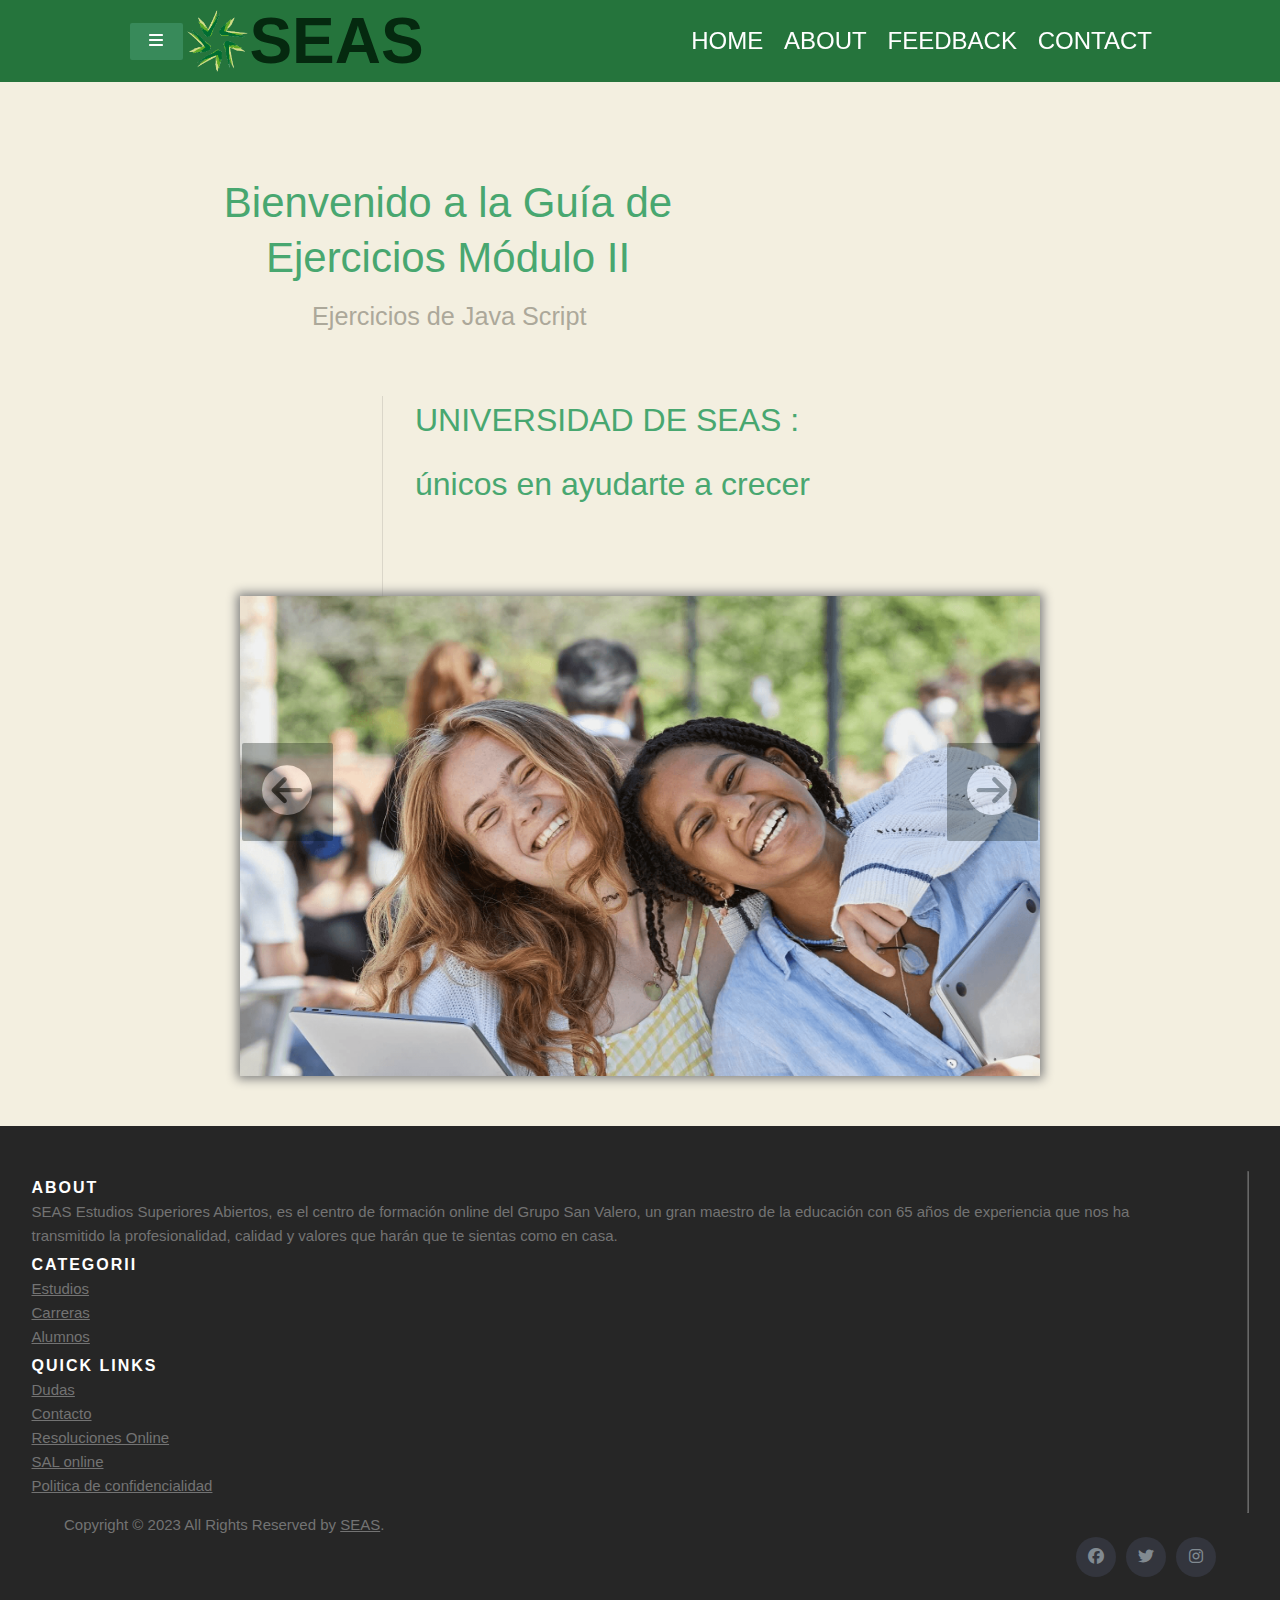
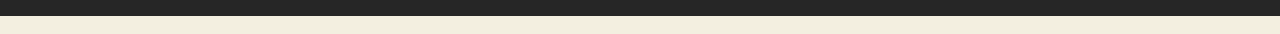
==== ProyectoJavaScriptFinalSeas/index.html @ bfee7056 "Add files via upload" ====
<!DOCTYPE html>
<html lang="en">

<head>
  <meta charset="UTF-8">
  <meta http-equiv="X-UA-Compatible" content="IE=edge">
  <meta name="viewport" content="width=device-width, initial-scale=1.0">
  <title>Universidad SEAS</title>
  <link href="https://cdn.jsdelivr.net/npm/bootstrap@5.2.3/dist/css/bootstrap.min.css" rel="stylesheet"
    integrity="sha384-rbsA2VBKQhggwzxH7pPCaAqO46MgnOM80zW1RWuH61DGLwZJEdK2Kadq2F9CUG65" crossorigin="anonymous">
  <link rel="stylesheet" href="https://cdnjs.cloudflare.com/ajax/libs/font-awesome/6.2.0/css/all.min.css">
  <link rel="stylesheet" href="css/stylee.css">
</head>

<body>
  <header class="navBarHome">
    <div class="menuCentrado">
      <div class="logoHeader">
        <button id="showIndex" class="btn btn-success"><i class="fa-solid fa-bars"></i></button>
        <img src="./img/seas.png" alt="uniLogo">
        <h1>SEAS</h1>
      </div>
      <ul>
        <li class="headerOps"><a href="./feedback.html"> HOME </a></li>
        <li class="headerOps"><a href="./aboutus.html"> About </a></li>
        <li class="headerOps"><a href="./aboutus.html"> Feedback</a></li>
        <li class="headerOps"><a href="./contacto.html"> Contact </a></li>
      </ul>
    </div>
  </header>
  <div id="st-container" class="st-container">

    <nav class="st-menu st-effect-1" id="menu-1">
      <h2 class="icon icon-lab">Java Script</h2>
      <ul class="">
        <li><a class="icon icon-data" href="./ejercicio1.html">Ejercicio 1</a></li>
        <li><a class="icon icon-location" href="./ejercicio2.html">Ejercicio 2</a></li>
        <li><a class="icon icon-study" href="./ejercicio3.html">Ejercicio 3</a></li>
        <li><a class="icon icon-photo" href="./ejercicio4.html">Ejercicio 4</a></li>
        <li><a class="icon icon-wallet" href="./ejercicio5.html">Ejercicio 5</a></li>
        <li><a class="icon icon-wallet" href="./ejercicio6.html">Ejercicio 6</a></li>
        <li><a class="icon icon-wallet" href="./ejercicio7.html">Ejercicio 7</a></li>
        <li><a class="icon icon-wallet" href="./ejercicio8.html">Ejercicio 8</a></li>
        <li><a class="icon icon-wallet" href="./ejercicio9.html">Ejercicio 9</a></li>
        <li><a class="icon icon-wallet" href="./ejercicio10.html">Ejercicio 10</a></li>
        <li><a class="icon icon-wallet" href="./ejercicio11.html">Ejercicio 11</a></li>
      </ul>
    </nav>
  </div>
  <div class="st-pusher">

    <div class="st-content">
      <!-- this is the wrapper for the content -->
      <div class="st-content-inner">
        <!-- extra div for emulating position:fixed of the menu -->
        <!-- Top Navigation -->
        <header class="codrops-header">
          <h1>Bienvenido a la Guía de Ejercicios Módulo II<span> </span> <span>Ejercicios de Java Script</span></h1>
        </header>
        <div class="main clearfix" data-effect="st-effect-1">
          <div id="st-trigger-effects" class="column" data-effect="st-effect-1">
          </div>
          <div class="column">
            <p>UNIVERSIDAD DE SEAS :</p>
            <p class="p-title"><strong>únicos en ayudarte a crecer</strong></p>
          </div>
          <!--Caroussel-->

        </div>
      </div>
    </div>
    <!-- /main -->
  </div>
  <!-- /st-content-inner -->
  </div>
  <!-- /st-content -->
  </div>
  <!-- carroussel -->
  <div id="slider">
    <figure>
      <img src="./img/a.png">
      <img src="./img/programacion.jpg">
      <img src="./img/programacion2.jpg">
      <img src="./img/img1.jpg">
      <img src="./img/gradu.jpg">
    </figure>
    <button class="btn-prev"><i class="fa fa-arrow-circle-left"></i> </button>
    <button class="btn-next"><i class="fa fa-arrow-circle-right"></i> </button>
  </div>

  <footer class="site-footer">
    <div class="container">
      <div class="row">
        <div class="col-sm-12 col-md-6">
          <h6>About</h6>
          <p class="text-justify">SEAS Estudios Superiores Abiertos, es el centro de formación online del Grupo San
            Valero, un gran maestro de la educación con 65 años de experiencia que nos ha transmitido la
            profesionalidad, calidad y valores que harán que te sientas como en casa.</p>
        </div>

        <div class="col-xs-6 col-md-3">
          <h6>Categorii</h6>
          <ul class="footer-links">
            <li><a href="#"> Estudios</a></li>
            <li><a href="#">Carreras</a></li>
            <li><a href="#">Alumnos</a></li>
          </ul>
        </div>

        <div class="col-xs-6 col-md-3">
          <h6>Quick Links</h6>
          <ul class="footer-links">
            <li><a href="#">Dudas</a></li>
            <li><a href="#">Contacto</a></li>
            <li><a href="https://ec.europa.eu/consumers/odr/main/index.cfm?event=main.home.chooseLanguage"> Resoluciones Online
</a></li>
            <li><a href="https://anpc.ro/ce-este-sal/">SAL online</a></li>
            <li><a href="#">Politica de confidencialidad</a></li>
          </ul>
        </div>
      </div>
      <hr>
    </div>
    <div class="container">
      <div class="row">
        <div class="col-md-8 col-sm-6 col-xs-12">
          <p class="copyright-text">Copyright &copy; 2023 All Rights Reserved by
            <a href="#">SEAS</a>.
          </p>
        </div>

        <div class="col-md-4 col-sm-6 col-xs-12">
          <ul class="social-icons">
            <li><a class="facebook" href="#"><i class="fa-brands fa-facebook"></i></a></li>
            <li><a class="twitter" href="#"> <i class="fa-brands fa-twitter"></i></a></li>
            <li><a class="linkedin" href="#"><i class="fa-brands fa-instagram"></i></a></li>
          </ul>
        </div>
      </div>
    </div>
  </footer>

  <br>
  <!--SCRIPTS-->
  <script src="https://cdn.jsdelivr.net/npm/bootstrap@5.2.3/dist/js/bootstrap.bundle.min.js"
    integrity="sha384-kenU1KFdBIe4zVF0s0G1M5b4hcpxyD9F7jL+jjXkk+Q2h455rYXK/7HAuoJl+0I4"
    crossorigin="anonymous"></script>
  <script src="./js/jquery-3.6.3.min.js"></script>
  <script src="js/jss.js"></script>
</body>

</html>
---- ProyectoJavaScriptFinalSeas/css/stylee.css ----
*,
*::after,
*::before {
	
}

h1{
	font-size: 2em; 
}

#contenidoModal {
	background-color: #05290f;
}

.modalMayor{
	width: 530px; 
	margin-left: -30px;
}

*{
    margin: 0;
    padding: 0;
    -webkit-box-sizing: border-box;
    -moz-box-sizing: border-box;
    box-sizing: border-box;
}



body {
    min-height: 100%;
	background: #f3efe0;
}
#slider{
    width: 50em;
    height:30em;
    margin:50px auto;
    box-shadow: 0px 0px 10px 3px grey;
    position: relative;
	margin-top: -190px;
}

div#slider { overflow: hidden; }
div#slider figure img { width: 20%; height:100%;  float: left; }
div#slider figure { 
  position: relative;
  width: 500%;
  margin: 0;
  left: 0;
  transition: 1s ease-in-out;
  height: 100%;
}

.btn-next, .btn-prev{
  position: absolute;
  opacity: 0.3;
  top: 30%;
  cursor: pointer;
  color: white;
  background-color: #020c05;
  padding: 20px;
  font-size: 50px;
  border:none;
}
.btn-next:hover, .btn-prev:hover{
	opacity: 1;
	transition-duration: .5s;
}

.btn-prev{
  left: 0px;
}
.btn-next{
  right: 0px;
}

/* FORMULARIO */
#ejercicioFormulario{
	display: flex;
	flex-flow: column nowrap;
	justify-content: space-evenly;
	align-items: center;
	border: 1px solid aquamarine;
	border-radius: 15px;
	width: 100%;
	height: 400px;
	background-color:#b49f9f;
}
#ejercicioFormulario input {
	width: 100%;
}

#enviarFormHeight{
	display: flex;
	flex-flow: column nowrap;
	align-items: center;
}
.inputYErrores{
	display: flex;
	flex-flow: column nowrap;
	align-items: center;
	width: 85%;
}

.errorSpan{
	color: red;
	visibility:hidden;
}
#enviarFormHeight{
	width: 70%
}

#formH1, #msgSuccess{
	color: green;
	font-weight: bold;
}

#msgSuccess{
	visibility: hidden;
}
 /* -----------------------------------------------------------*/ 
 /* --------------------HORIZONTAL BAR------------------------*/ 
 /* ---------------------------------------------------------*/ 
  /* -------------------------------------------------------*/ 

  @import url('https://fonts.googleapis.com/css?family=Work+Sans:300,600');
  .navBarHome{
	position: fixed;
	display: flex;
	justify-content: center;
	width: 100%;
	height: 82.21px;
	background-color: rgba(30, 112, 55, 0.97);
	z-index: 1000;
	justify-content: space-evenly;
  }

  .logoHeader {
	display: flex;
	flex-flow: row nowrap;
	align-items: center;
  }

  .logoHeader img{
	height: 4em;
	width: 4em;
  }

  .logoHeader h1{
	color:#05290f;
	margin: 0;
	font-weight: 800;
	font-size: 4em;
  }
  .menuCentrado{
	height: 100%;
	width: 80%;
	display: flex;
	flex-flow: row nowrap;
	align-items: center;
	justify-content: space-between;
  }
  .navBarHome ul{
	font-size: 1.5em;
	padding: 0;
	margin: 0;
	height: 100%;
	width: 45%;
	display: flex;
	flex-flow: row nowrap;
	justify-content: space-between;
	list-style: none;
	text-transform: uppercase;
  }

  .navBarHome ul li {
	display: flex;
	align-items: center;
  }
  .navBarHome ul li a{
	text-decoration: none;
	color: white;
  }
  .navBarHome ul li a:hover{
	color: greenyellow;
	transition-duration: .5s;
  }

 /* -----------------------------------------------------------*/ 
 /* --------------------SIDE BAR------------------------------*/ 
 /* ---------------------------------------------------------*/ 
  /* -------------------------------------------------------*/ 

.st-content {
	overflow-y: auto;
}

.st-menu {
	position: fixed;
	top: -17px;
	left: 0;
	z-index: 100;
	visibility: hidden;
	width: 300px;
	height: 100%;
	background: rgba(30, 112, 55, 0.97);;
	-webkit-transition: all 0.5s;
	transition: all 0.5s;
	overflow: auto;
}

.st-menu::after {
	position: absolute;
	top: 0;
	right: 0;
	width: 100%;
	height: 100%;
	background: rgba(0,0,0,0.2);
	content: '';
	opacity: 1;
	-webkit-transition: opacity 0.5s;
	transition: opacity 0.5s;
}



.st-menu-open .st-menu::after {
	width: 0;
	height: 0; 
	opacity: 0;
	-webkit-transition: opacity 0.5s, width 0.1s 0.5s, height 0.1s 0.5s;
	transition: opacity 0.5s, width 0.1s 0.5s, height 0.1s 0.5s;
}

/* content style */

.st-menu ul {
	margin: 0;
	padding: 0;
	list-style: none;
}

.st-menu h2{
	text-align: center;
    margin: 0;
    padding: 0.1em 0.9em;
    color: rgba(0,0,0,0.4);
    text-shadow: 0 0 1px rgb(0 0 0 / 10%);
    font-weight: 300;
    font-size: 2em;
}

.st-menu ul li a {
	display: block;
	padding: 1em 1em 1em 1.2em;
	outline: none;
	box-shadow: inset 0 -1px rgba(0,0,0,0.2);
	color: #f3efe0;
	text-transform: uppercase;
	text-shadow: 0 0 1px rgba(255,255,255,0.1);
	letter-spacing: 1px;
	font-weight: 400;
	-webkit-transition: background 0.3s, box-shadow 0.3s;
	transition: background 0.3s, box-shadow 0.3s;
}

.st-menu ul li:first-child a {
	box-shadow: inset 0 -1px rgba(0,0,0,0.2), inset 0 1px rgba(0,0,0,0.2);
}

.st-menu ul li a:hover {
	background: rgba(0,0,0,0.2);
	box-shadow: inset 0 -1px rgba(0,0,0,0);
	color: #fff;
}

/* Individual effects */

/* Effect 1: Slide in on top */
.st-menu.st-effect-1{
	margin-top: 100px;
    height: 87.5vh; 
    width: 230px;
}
.st-effect-1.st-menu {
	visibility: visible;
	-webkit-transform: translate3d(-100%, 0, 0);
	transform: translate3d(-100%, 0, 0);
}

.st-effect-1.st-menu-open .st-effect-1.st-menu {
	visibility: visible;
	-webkit-transform: translate3d(0, 0, 0);
	transform: translate3d(0, 0, 0);
}

.st-effect-1.st-menu::after {
	display: none;
}

/* Fallback example for browsers that don't support 3D transforms (and no JS fallback) */

body {
	
	color: #48a770;
	font-weight: 300;
	font-family: 'Lato', Calibri, Arial, sans-serif;
	
}

.codrops-header {

width: 50%;
	margin-top: 8em;
	margin-left: 8em;
	padding: 3em;
	text-align: center;
}

.codrops-header h1 {
	margin: 0;
	font-weight: 300;
	font-size: 2.625em;
	line-height: 1.3;
}

.codrops-header span {
	display: block;
	padding: 0 0 0.6em 0.1em;
	font-size: 60%;
	color: #aca89a;
}

/* To Navigation Style */
.codrops-top {
	width: 100%;
	text-transform: uppercase;
	font-size: 0.69em;
	line-height: 2.2;
	font-weight: 400;
	background: rgba(255,255,255,0.3);
}

.codrops-top a {
	display: inline-block;
	padding: 0 1em;
	text-decoration: none;
	letter-spacing: 0.1em;
}

.codrops-top a:hover {
	background: rgba(255,255,255,0.4);
	color: #333;
}

.codrops-top span.right {
	float: right;
}

.codrops-top span.right a {
	display: block;
	float: left;
}


.main {
	max-width: 69em;
	margin: 0 auto;
}

.column {
	float: left;
	width: 70%;
	padding: 0 2em;
	min-height: 300px;
	position: relative;
	text-align: right;
	margin-left: 10em;
}

.column:nth-child(2) {
	box-shadow: -1px 0 0 rgba(0,0,0,0.1);
	text-align: left;
}

.column p {
	font-weight: 300;
	font-size: 2em;
	padding: 0 0 0.5em;
	margin: 0;
	line-height: 1.5;
}

button {
	border: none;
	padding: 0.6em 1.2em;
	background: #388a5a;
	color: #fff;
	font-family: 'Lato', Calibri, Arial, sans-serif;
	font-size: 1em;
	letter-spacing: 1px;
	text-transform: uppercase;
	cursor: pointer;
	display: inline-block;
	margin: 3px 2px;
	border-radius: 2px;
}

button:hover {
	background: #2c774b;
}


.info {
	text-align: center;
	font-size: 1.5em;
	margin-top: 3em;
	clear: both;
	padding: 3em 0;
	opacity: 0.7;
	color: #aca89a;
}

.info a {
	font-weight: 700;
	font-size: 0.9em;
}

@media screen and (max-width: 46.0625em) {
	.column {
		width: 100%;
		min-width: auto;
		min-height: auto;
		padding: 2em; 
		text-align: center;
	}

	.column p {
		font-size: 1.5em;
	}

	.column:nth-child(2) {
		text-align: center;
		box-shadow: 0 -1px 0 rgba(0,0,0,0.1);
	}
}

@media screen and (max-width: 25em) {

	.codrops-header {
		font-size: 80%;
	}

	.codrops-top {
		font-size: 120%;
	}

	.codrops-icon span {
		display: none;
	}

}


.st-menu st-effect-1{
	margin-top: 8rem;
}


#st-trigger-effects{
	width: 10vh;
	margin-left: 5vh;
	height: 10vh;
	margin-top: 10vh;
	
}



.wrapper{
	width: 100%;
	margin-top: 100px;
	
	padding: 30px 0;
}

.slider-testimonial{
	width: 85%;
	max-width: 1400px;
	margin: auto;

}

.testimonial-client{
	margin-bottom: 15px;
}

.client-name{
	margin-left:60vh ;

}

.testimonial-text{
	width: 60vh;
	text-align: center;
	margin-left: 40vh;
}


.columnText{
	height: 20vh;
	font-size: 4vh;
	margin-left: 30vh;
}


.paragraph_excersices{
   
      margin-left: 200vh;
	  height: 30em;
}

.excersice_aproach{
	padding: 2em;
}

.respuesta_ejercicio1{
	padding: 2em;
	font-size: 1rem;
}

.button_vertical{
margin-left: 60rem;
}

.respuesta_ejercicio1{
	background-color: lightblue;
}







#contact {
	width: 100%;
	height: 100%;
	
  }
  
  .section-header {
	text-align: center;
	margin: 0 auto;
	padding: 40px 0;
	font: 300 60px 'Oswald', sans-serif;
	color: #030303;
	text-transform: uppercase;
	letter-spacing: 6px;
	padding: 1em;
	margin-top: 1em;
  }
  
  .contact-wrapper {
	display: flex;
	flex-direction: row;
	justify-content: space-between;
	margin: 0 auto;
	padding: 20px;
	position: relative;
	max-width: 840px;
  }
  
  /* Left contact page */
  .form-horizontal {
	/*float: left;*/
	max-width: 400px;
	font-family: 'Lato';
	font-weight: 400;
  }
  
  .form-control, 
  textarea {
	max-width: 400px;
	background-color:#A4BE7B;
	color: #fff;
	letter-spacing: 1px;
  }
  
  .send-button {
	margin-top: 15px;
	height: 34px;
	width: 400px;
	overflow: hidden;
	transition: all .2s ease-in-out;
  }
  
  .alt-send-button {

	transition: all .2s ease-in-out;
  }
  
  .send-text {
	display: block;
	margin-top: 10px;
	font: 700 12px 'Lato', sans-serif;
	letter-spacing: 2px;
  }
  
  .alt-send-button:hover {
	transform: translate3d(0px, -29px, 0px);
  }
  
  /* Begin Right Contact Page */
  .direct-contact-container {
	max-width: 400px;
  }
  
  /* Location, Phone, Email Section */
  .contact-list {
	list-style-type: none;
	margin-left: -30px;
	padding-right: 20px;
  }
  
  .list-item {
	line-height: 4;
	color: #aaa;
  }
  
  .contact-text {
	font: 300 18px 'Lato', sans-serif;
	letter-spacing: 1.9px;
	color: #bbb;
  }
  
  .place {
	margin-left: 62px;
  }
  
  .phone {
	margin-left: 56px;
  }
  
  .gmail {
	margin-left: 53px;
  }
  
  .contact-text a {
	color: #bbb;
	text-decoration: none;
	transition-duration: 0.2s;
  }
  
  .contact-text a:hover {
	color: #fff;
	text-decoration: none;
  }
  
  
  /* Social Media Icons */
  .social-media-list {
	position: relative;
	font-size: 22px;
	text-align: center;
	width: 100%;
	margin: 0 auto;
	padding: 0;
  }
  
  .social-media-list li a {
	color: #fff;
  }
  
  .social-media-list li {
	position: relative; 
	display: inline-block;
	height: 60px;
	width: 60px;
	margin: 10px 3px;
	line-height: 60px;
	border-radius: 50%;
	color: #fff;
	background-color: rgb(27,27,27);
	cursor: pointer; 
	transition: all .2s ease-in-out;
  }
  
  .social-media-list li:after {
	content: '';
	position: absolute;
	top: 0;
	left: 0;
	width: 60px;
	height: 60px;
	line-height: 60px;
	border-radius: 50%;
	opacity: 0;
	box-shadow: 0 0 0 1px #fff;
	transition: all .2s ease-in-out;
  }
  
  .social-media-list li:hover {
	background-color: #fff; 
  }
  
  .social-media-list li:hover:after {
	opacity: 1;  
	transform: scale(1.12);
	transition-timing-function: cubic-bezier(0.37,0.74,0.15,1.65);
  }
  
  .social-media-list li:hover a {
	color: #000;
  }
  
  .copyright {
	font: 200 14px 'Oswald', sans-serif;
	color: #555;
	letter-spacing: 1px;
	text-align: center;
  }
  
  hr {
	border-color: rgba(255,255,255,.6);
  }
  
  /* Begin Media Queries*/
  @media screen and (max-width: 850px) {
	.contact-wrapper {
	  display: flex;
	  flex-direction: column;
	}
	.direct-contact-container, .form-horizontal {
	  margin: 0 auto;
	}  
	
	.direct-contact-container {
	  margin-top: 60px;
	  max-width: 300px;
	}    
	.social-media-list li {
	  height: 60px;
	  width: 60px;
	  line-height: 60px;
	}
	.social-media-list li:after {
	  width: 60px;
	  height: 60px;
	  line-height: 60px;
	}
  }
  
  @media screen and (max-width: 569px) {
  
	.direct-contact-container, .form-wrapper {
	  float: none;
	  margin: 0 auto;
	}  
	.form-control, textarea {
	  
	  margin: 0 auto;
	}
   
	
	.name, .email, textarea {
	  width: 280px;
	} 
	
	.direct-contact-container {
	  margin-top: 60px;
	  max-width: 280px;
	}  
	.social-media-list {
	  left: 0;
	}
	.social-media-list li {
	  height: 55px;
	  width: 55px;
	  line-height: 55px;
	  font-size: 2rem;
	}
	.social-media-list li:after {
	  width: 55px;
	  height: 55px;
	  line-height: 55px;
	}
	
}

/************************/
.bg {
	position: absolute;
	background: linear-gradient(#FFF4C9, #C7E78B);
	height: 50vh;
	width: 100vw;
}
.box {
	font-size: 1.2em;
	position: absolute;
	transform: translate(-50%, -50%);
	top: 50%;
	left: 50%;
}
.wrapper {
	width: 25em;
	position: relative;
	background-color: #ffffff;
	padding: 4em 2em;
	border-radius: 0.5em;
	box-shadow: 0 1.25em 2.5em rgba(18, 0, 76, 0.15);
}

.star-rating{
	margin-left: 5.5em;
}
.container {
	width: 100%;
	display: flex;
	justify-content: space-around;
}
.fa-star i:hover{
	font-size: 1.5rem;
	color: #ffd700;
}
.number {
	display: block;
	text-align: center;
}
#submit {
	display: block;
	position: relative;
	background: linear-gradient(#092A35, #C7E78B);
	border: none;
	
	color: #ffffff;
	font-size: 1.2em;
	border-radius: 2em;
	margin-top: 1em;
	
}

.btn-info {
	display: block;
	position: relative;
	background: linear-gradient(#092A35, #C7E78B);
	border: none;
	padding: 0.8em 2em;
	color: #ffffff;
	font-size: 1.2em;
	border-radius: 2em;
	margin-top: 1em;
	margin-left:4em;
}

#message {
	text-align: center;
	margin-bottom: 2em;
	font-size:2em;
}
#submitSection {
	position: absolute;
	height: 100%;
	width: 100%;
	background-color: #ffffff;
	top: 0;
	left: 0;
	border-radius: 0.5em;
	place-items: center;
}
.hide {
	display: none;
}
.show {
	display: grid;
}


@media screen and (max-width: 500px) {
	.box {
		font-size: 0.8em;
	}
}


label {
	display: inline-block;
	padding: 0;
	cursor: pointer;
	vertical-align: middle;
  }
  
  label.reset {
	font-size: 10px;
	border: 1px solid #000;
	border-radius: 5px;
	margin: 10px 5px;
	padding: 2px 3px;
  }
  
  label.star {
	width: 500px;
	height: 300px;
  }
  
  
  /* ocultamos los radiobuttons */
  
  input[name=rating] {
	display: none;
  }
  
  
  /* estrellas inmediatamente despues de un radiobutton van amarillas */
  
  input[type=radio]+label.star svg path {
	fill: #fe0
  }




  .rate {
	display: inline-block;
	position: relative;
	height: 20px;
	line-height: 20px;
	font-size: 20px;
  }
  
  .rate label {
	position: absolute;
	top: 0;
	left: 0;
	height: 100%;
	cursor: pointer;
  }
  
  .rate label:last-child {
	position: static;
  }
  
  .rate label:nth-child(1) {
	z-index: 5;
  }
  
  .rate label:nth-child(2) {
	z-index: 4;
  }
  
  .rate label:nth-child(3) {
	z-index: 3;
  }
  
  .rate label:nth-child(4) {
	z-index: 2;
  }
  
  .rate label:nth-child(5) {
	z-index: 1;
  }
  
  .rate label input {
	position: absolute;
	top: 0;
	left: 0;
	opacity: 0;
  }
  
  .rate label .icon {
	float: left;
	color: transparent;
  }
  
  .rate label:last-child .icon {
	color: #CACACA;
  }
  
  .rate:not(:hover) label input:checked~.icon,
  .rate:hover label:hover input~.icon {
	color: #ffd900;
  }
  
  .rate label input:focus:not(:checked)~.icon:last-child {
	color: #000;
	text-shadow: 0 0 5px #ffd900;
  }
  
  
  /* changes */
  
  .row {
	width: 90%;
	margin-bottom: 15px;
  }
  
  #stars label {
	padding-top: 8px;
	margin-bottom: 0px;
	margin-left:7.5em;
  }
  
  #wrapper {
	display: flex;
  }

/**/
.we-are-block {
	display: flex;
	flex-direction: column;
	align-items: center;
	justify-content: center;
	flex-wrap: nowrap;
	width: 100%;
	height: 900px;
  }
  
  @media screen and (max-width: 860px) {
	.we-are-block {
	  height: 2200px;
	}
  }
  
  @media screen and (max-width: 500px) {
	.we-are-block {
	  height: 2300px;
	}
  }
  
  
  #about-us-section {
	background:  #4E944F;
	width: 100%;
	height: 50%;
	display: flex;
	flex-direction: row;
	flex-wrap: nowrap;
	align-items: center;
	justify-content: center;
	position: relative;
  }
  
  @media screen and (max-width: 860px) {
	#about-us-section {
	  flex-direction: column;
	  justify-content: space-between;
	}
  }
  
  .about-us-image {
	position: absolute;
	top: 0;
	right: 0;
	height: 100%;
	overflow: hidden;
  }
  
  @media screen and (max-width: 860px) {
	.about-us-image {
	  position: relative;
	  width: 100%;
	  height: 45%;
	}
  }
  
  @media screen and (max-width: 747px) {
	.about-us-image {
	  height: 35%;
	}
  }
  
  @media screen and (max-width: 644px) {
	.about-us-image img {
	  position: absolute;
	  left: -220px;
	}
  }
  
  .about-us-info {
	display: flex;
	flex-direction: column;
	align-items: flex-end;
	justify-content: space-evenly;
	width: 40%;
	height: 80%;
	margin-right: 850px;
	margin-left: 12px;
	z-index: 2;
	margin-top: 4em;
  }
  
  @media screen and (max-width: 1353px) {
	.about-us-info {
	  margin-right: 400px;
	  width: 60%;
	  background:  rgba(30, 112, 55, 0.97);
	  padding: 0px 25px 0px 0px;
	}
  }
  
  @media screen and (max-width: 1238px) {
	.about-us-info {
	  margin-right: 340px;
	  width: 100%;
	}
  }
  
  @media screen and (max-width: 1111px) {
	.about-us-info {
	  margin-right: 270px;
	}
  }
  
  @media screen and (max-width: 910px) {
	.about-us-info {
	  margin-right: 150px;
	}
  }
  
  @media screen and (max-width: 860px) {
	.about-us-info {
	  margin: 0px 0px 0px 0px !important;
	  padding: 0px 20px 0px 20px !important;
	  width: 100%;
	  height: 55%;
	  align-items: center;
	}
  }
  
  @media screen and (max-width: 747px) {
	.about-us-info {
	  height: 65%;
	}
  }
  
  .about-us-info h2 {
	color: white;
	font-size: 40pt;
	text-align: right;
  }
  
  @media screen and (max-width: 860px) {
	.about-us-info h2 {
	  text-align: center;
	}
  }
  
  .about-us-info p {
	color: white;
	font-size: 14pt;
	text-align: right;
  }
  
  @media screen and (max-width: 860px) {
	.about-us-info p {
	  text-align: center;
	}
  }
  
  .about-us-info a {
	background-color: white;
	color:  rgba(30, 112, 55, 0.97);
	width: 180px;
	text-align: center;
	padding: 15px 0px 15px 0px;
	font-size: 14pt;
	box-shadow: rgb(38, 57, 77) 0px 20px 30px -10px;
  }
  
  .about-us-info a:hover {
	background: #404140;
	color: white;
	box-shadow: rgba(0, 0, 0, 0.56) 0px 22px 70px 4px;
	transform: translateY(10px);
  }
  
  #history-section {
	width: 100%;
	height: 50%;
	display: flex;
	flex-direction: row;
	flex-wrap: nowrap;
	align-items: center;
	justify-content: center;
	position: relative;
  }
  
  @media screen and (max-width: 860px) {
	#history-section {
	  flex-direction: column;
	  justify-content: space-between;
	}
  }
  
  .history-image {
	position: absolute;
	top: 0;
	left: 0;
	max-width: 820px;
	height: 100%;
	overflow: hidden;
  }
  
  @media screen and (max-width: 860px) {
	.history-image {
	  position: relative;
	  width: 100%;
	  height: 40%;
	}
  }
  
  @media screen and (max-width: 747px) {
	.history-image {
	  height: 35%;
	}
  }
  
  @media screen and (max-width: 644px) {
	.history-image img {
	  position: absolute;
	  right: -220px;
	}
  }
  
  .history-info {
	display: flex;
	flex-direction: column;
	align-items: flex-start;
	justify-content: space-evenly;
	width: 40%;
	height: 80%;
	margin-left: 850px;
	margin-right: 12px;
	z-index: 2;
  }
  
  @media screen and (max-width: 1353px) {
	.history-info {
	  margin-left: 400px;
	  width: 60%;
	  background: #ffffff99;
	  padding: 0px 0px 0px 25px;
	}
  }
  
  @media screen and (max-width: 1238px) {
	.history-info {
	  margin-left: 340px;
	  width: 100%;
	}
  }
  
  @media screen and (max-width: 1111px) {
	.history-info {
	  margin-left: 270px;
	}
  }
  
  @media screen and (max-width: 910px) {
	.history-info {
	  margin-left: 150px;
	}
  }
  
  @media screen and (max-width: 860px) {
	.history-info {
	  margin: 0px 0px 0px 0px !important;
	  padding: 0px 40px 0px 40px !important;
	  width: 100%;
	  height: 60%;
	  align-items: center;
	}
  }
  
  @media screen and (max-width: 747px) {
	.history-info {
	  height: 65%;
	}
  }
  
  .history-info h2 {
	color:  rgba(30, 112, 55, 0.97);
	font-size: 40pt;
	text-align: left;
  }
  
  @media screen and (max-width: 860px) {
	.history-info h2 {
	  text-align: center;
	}
  }
  
  .history-info p {
	color:  rgba(30, 112, 55, 0.97);
	font-size: 14pt;
	text-align: left;
  }
  
  @media screen and (max-width: 860px) {
	.history-info p {
	  text-align: center;
	}
  }
  
  .history-info a {
	background-color:  rgba(30, 112, 55, 0.97);
	color: white;
	width: 180px;
	text-align: center;
	padding: 15px 0px 15px 0px;
	font-size: 14pt;
	box-shadow: rgb(38, 57, 77) 0px 20px 30px -10px;
  }
  
  .history-info a:hover {
	background: #404140;
	color: white;
	box-shadow: rgba(0, 0, 0, 0.56) 0px 22px 70px 4px;
	transform: translateY(10px);
  }

 

  

	/**********FOOTER**************/
	
	.site-footer
	{
	  background-color:#262626;
	  padding:45px 0 20px;
	  font-size:15px;
	  line-height:24px;
	  color:#737373;
	}
	.site-footer hr
	{
	  border-top-color:#bbb;
	  opacity:0.5
	}
	.site-footer hr.small
	{
	  margin:20px 0
	}
	.site-footer h6
	{
	  color:#fff;
	  font-size:16px;
	  text-transform:uppercase;
	  margin-top:5px;
	  letter-spacing:2px
	}
	.site-footer a
	{
	  color:#737373;
	}
	.site-footer a:hover
	{
	  color:#3366cc;
	  text-decoration:none;
	}
	.footer-links
	{
	  padding-left:0;
	  list-style:none
	}

	.footer-links a
	{
	  color:#737373
	}
	.footer-links a:active,.footer-links a:focus,.footer-links a:hover
	{
	  color:#3366cc;
	  text-decoration:none;
	}
	.footer-links.inline li
	{
	  display:inline-block
	}
	.site-footer .social-icons
	{
	  text-align:right
	}
	.site-footer .social-icons a
	{
	  width:40px;
	  height:40px;
	  line-height:40px;
	  margin-left:6px;
	  margin-right:0;
	  border-radius:100%;
	  background-color:#33353d
	}
	.copyright-text
	{
	  margin:0
	}
	@media (max-width:991px)
	{
	  .site-footer [class^=col-]
	  {
		margin-bottom:30px
	  }
	}
	@media (max-width:767px)
	{
	  .site-footer
	  {
		padding-bottom:0
	  }
	  .site-footer .copyright-text,.site-footer .social-icons
	  {
		text-align:center
	  }
	}
	.social-icons
	{
	  padding-left:0;
	  margin-bottom:0;
	  list-style:none
	}
	.social-icons li
	{
	  display:inline-block;
	  margin-bottom:4px
	}
	.social-icons li.title
	{
	  margin-right:15px;
	  text-transform:uppercase;
	  color:#96a2b2;
	  font-weight:700;
	  font-size:13px
	}
	.social-icons a{
	  background-color:#eceeef;
	  color:#818a91;
	  font-size:16px;
	  display:inline-block;
	  line-height:44px;
	  width:44px;
	  height:44px;
	  text-align:center;
	  margin-right:8px;
	  border-radius:100%;
	  -webkit-transition:all .2s linear;
	  -o-transition:all .2s linear;
	  transition:all .2s linear
	}
	.social-icons a:active,.social-icons a:focus,.social-icons a:hover
	{
	  color:#fff;
	  background-color:#29aafe
	}
	.social-icons.size-sm a
	{
	  line-height:34px;
	  height:34px;
	  width:34px;
	  font-size:14px
	}
	.social-icons a.facebook:hover
	{
	  background-color:#3b5998
	}
	.social-icons a.twitter:hover
	{
	  background-color:#00aced
	}
	
	.social-icons a.linkedin:hover
	{
	  background-color:#ea4c89
	}
	@media (max-width:767px)
	{
	  .social-icons li.title
	  {
		display:block;
		margin-right:0;
		font-weight:600
	  }
	}
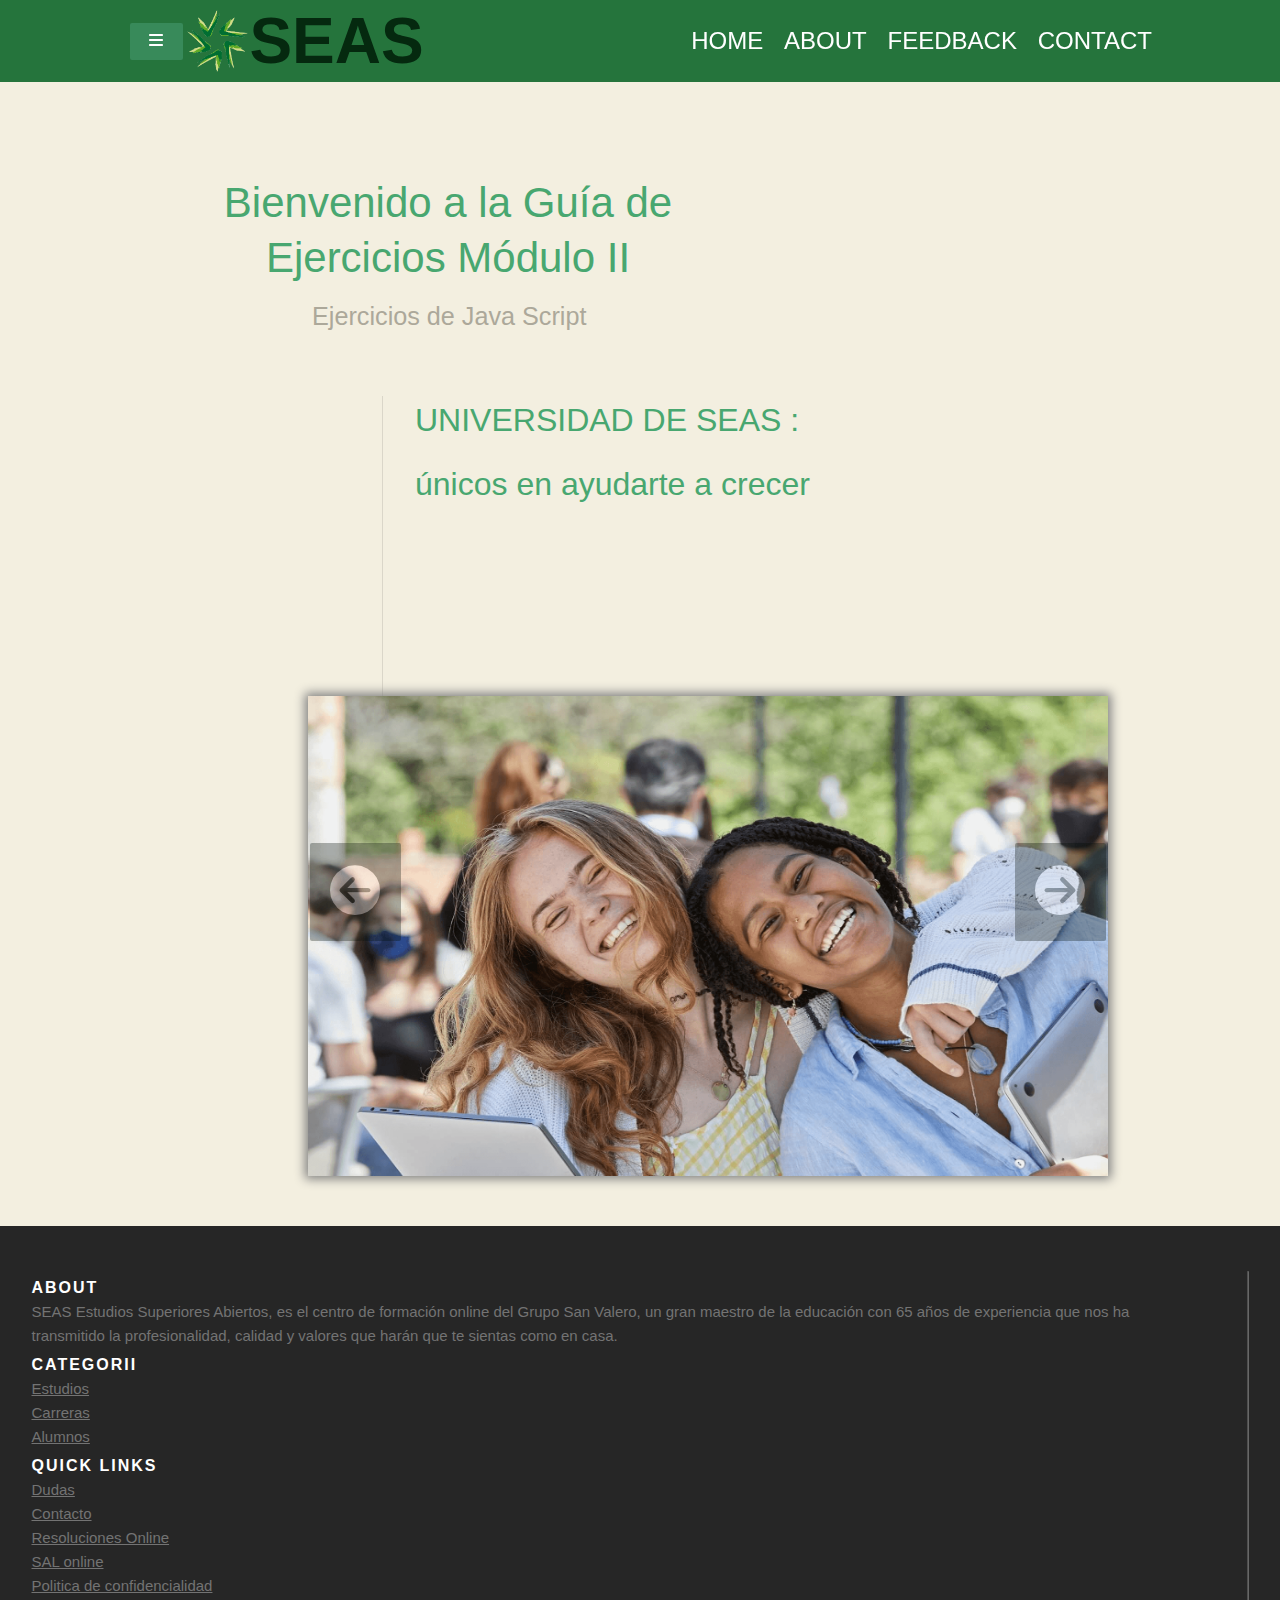
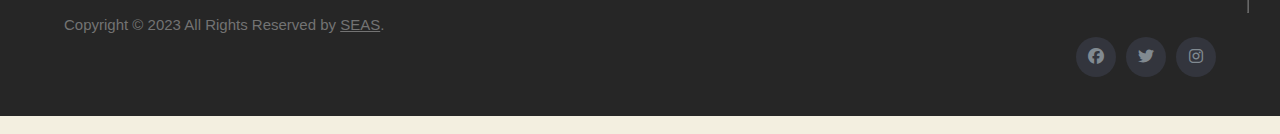
==== commit 869c7f4b: "Correcion de espacios" ====
--- a/ProyectoJavaScriptFinalSeas/index.html
+++ b/ProyectoJavaScriptFinalSeas/index.html
@@ -21,9 +21,9 @@
         <h1>SEAS</h1>
       </div>
       <ul>
-        <li class="headerOps"><a href="./feedback.html"> HOME </a></li>
+        <li class="headerOps"><a href="./index.html"> HOME </a></li>
         <li class="headerOps"><a href="./aboutus.html"> About </a></li>
-        <li class="headerOps"><a href="./aboutus.html"> Feedback</a></li>
+        <li class="headerOps"><a href="./feedback.html"> Feedback</a></li>
         <li class="headerOps"><a href="./contacto.html"> Contact </a></li>
       </ul>
     </div>
@@ -64,84 +64,84 @@
             <p>UNIVERSIDAD DE SEAS :</p>
             <p class="p-title"><strong>únicos en ayudarte a crecer</strong></p>
           </div>
-          <!--Caroussel-->
 
+          <!-- carroussel -->
+          <div id="slider">
+            <figure>
+              <img src="./img/a.png">
+              <img src="./img/programacion.jpg">
+              <img src="./img/programacion2.jpg">
+              <img src="./img/img1.jpg">
+              <img src="./img/gradu.jpg">
+            </figure>
+            <button class="btn-prev"><i class="fa fa-arrow-circle-left"></i> </button>
+            <button class="btn-next"><i class="fa fa-arrow-circle-right"></i> </button>
+          </div>
         </div>
       </div>
+
+      <footer class="site-footer">
+        <div class="container">
+          <div class="row">
+            <div class="col-sm-12 col-md-6">
+              <h6>About</h6>
+              <p class="text-justify">SEAS Estudios Superiores Abiertos, es el centro de formación online del Grupo San
+                Valero, un gran maestro de la educación con 65 años de experiencia que nos ha transmitido la
+                profesionalidad, calidad y valores que harán que te sientas como en casa.</p>
+            </div>
+    
+            <div class="col-xs-6 col-md-3">
+              <h6>Categorii</h6>
+              <ul class="footer-links">
+                <li><a href="#"> Estudios</a></li>
+                <li><a href="#">Carreras</a></li>
+                <li><a href="#">Alumnos</a></li>
+              </ul>
+            </div>
+    
+            <div class="col-xs-6 col-md-3">
+              <h6>Quick Links</h6>
+              <ul class="footer-links">
+                <li><a href="#">Dudas</a></li>
+                <li><a href="#">Contacto</a></li>
+                <li><a href="https://ec.europa.eu/consumers/odr/main/index.cfm?event=main.home.chooseLanguage"> Resoluciones Online
+    </a></li>
+                <li><a href="https://anpc.ro/ce-este-sal/">SAL online</a></li>
+                <li><a href="#">Politica de confidencialidad</a></li>
+              </ul>
+            </div>
+          </div>
+          <hr>
+        </div>
+        <div class="container">
+          <div class="row">
+            <div class="col-md-8 col-sm-6 col-xs-12">
+              <p class="copyright-text">Copyright &copy; 2023 All Rights Reserved by
+                <a href="#">SEAS</a>.
+              </p>
+            </div>
+            <div class="col-md-4 col-sm-6 col-xs-12">
+              <ul class="social-icons">
+                <li><a class="facebook" href="#"><i class="fa-brands fa-facebook"></i></a></li>
+                <li><a class="twitter" href="#"> <i class="fa-brands fa-twitter"></i></a></li>
+                <li><a class="linkedin" href="#"><i class="fa-brands fa-instagram"></i></a></li>
+              </ul>
+            </div>
+          </div>
+        </div>
+      </footer>
     </div>
-    <!-- /main -->
+
+
+
+    <br>
+  </div>
+  <!-- /main -->
   </div>
   <!-- /st-content-inner -->
   </div>
   <!-- /st-content -->
-  </div>
-  <!-- carroussel -->
-  <div id="slider">
-    <figure>
-      <img src="./img/a.png">
-      <img src="./img/programacion.jpg">
-      <img src="./img/programacion2.jpg">
-      <img src="./img/img1.jpg">
-      <img src="./img/gradu.jpg">
-    </figure>
-    <button class="btn-prev"><i class="fa fa-arrow-circle-left"></i> </button>
-    <button class="btn-next"><i class="fa fa-arrow-circle-right"></i> </button>
-  </div>
-
-  <footer class="site-footer">
-    <div class="container">
-      <div class="row">
-        <div class="col-sm-12 col-md-6">
-          <h6>About</h6>
-          <p class="text-justify">SEAS Estudios Superiores Abiertos, es el centro de formación online del Grupo San
-            Valero, un gran maestro de la educación con 65 años de experiencia que nos ha transmitido la
-            profesionalidad, calidad y valores que harán que te sientas como en casa.</p>
-        </div>
-
-        <div class="col-xs-6 col-md-3">
-          <h6>Categorii</h6>
-          <ul class="footer-links">
-            <li><a href="#"> Estudios</a></li>
-            <li><a href="#">Carreras</a></li>
-            <li><a href="#">Alumnos</a></li>
-          </ul>
-        </div>
-
-        <div class="col-xs-6 col-md-3">
-          <h6>Quick Links</h6>
-          <ul class="footer-links">
-            <li><a href="#">Dudas</a></li>
-            <li><a href="#">Contacto</a></li>
-            <li><a href="https://ec.europa.eu/consumers/odr/main/index.cfm?event=main.home.chooseLanguage"> Resoluciones Online
-</a></li>
-            <li><a href="https://anpc.ro/ce-este-sal/">SAL online</a></li>
-            <li><a href="#">Politica de confidencialidad</a></li>
-          </ul>
-        </div>
-      </div>
-      <hr>
-    </div>
-    <div class="container">
-      <div class="row">
-        <div class="col-md-8 col-sm-6 col-xs-12">
-          <p class="copyright-text">Copyright &copy; 2023 All Rights Reserved by
-            <a href="#">SEAS</a>.
-          </p>
-        </div>
-
-        <div class="col-md-4 col-sm-6 col-xs-12">
-          <ul class="social-icons">
-            <li><a class="facebook" href="#"><i class="fa-brands fa-facebook"></i></a></li>
-            <li><a class="twitter" href="#"> <i class="fa-brands fa-twitter"></i></a></li>
-            <li><a class="linkedin" href="#"><i class="fa-brands fa-instagram"></i></a></li>
-          </ul>
-        </div>
-      </div>
-    </div>
-  </footer>
-
-  <br>
-  <!--SCRIPTS-->
+  <!--I add scripts of bootstrap, jquery and jss-->
   <script src="https://cdn.jsdelivr.net/npm/bootstrap@5.2.3/dist/js/bootstrap.bundle.min.js"
     integrity="sha384-kenU1KFdBIe4zVF0s0G1M5b4hcpxyD9F7jL+jjXkk+Q2h455rYXK/7HAuoJl+0I4"
     crossorigin="anonymous"></script>
--- a/ProyectoJavaScriptFinalSeas/css/stylee.css
+++ b/ProyectoJavaScriptFinalSeas/css/stylee.css
@@ -1,81 +1,94 @@
 *,
 *::after,
-*::before {
-	
-}
-
-h1{
-	font-size: 2em; 
-}
-
-#contenidoModal {
-	background-color: #05290f;
-}
-
-.modalMayor{
-	width: 530px; 
+*::before {}
+
+h1 {
+	font-size: 2em;
+}
+
+
+
+
+
+
+
+.modalMayor {
+	width: 530px;
 	margin-left: -30px;
 }
 
-*{
-    margin: 0;
-    padding: 0;
-    -webkit-box-sizing: border-box;
-    -moz-box-sizing: border-box;
-    box-sizing: border-box;
+* {
+	margin: 0;
+	padding: 0;
+	-webkit-box-sizing: border-box;
+	-moz-box-sizing: border-box;
+	box-sizing: border-box;
 }
 
 
 
 body {
-    min-height: 100%;
+	min-height: 100%;
 	background: #f3efe0;
 }
-#slider{
-    width: 50em;
-    height:30em;
-    margin:50px auto;
-    box-shadow: 0px 0px 10px 3px grey;
-    position: relative;
+
+#slider {
+	width: 50em;
+	height: 30em;
+	margin: 50px auto;
+	box-shadow: 0px 0px 10px 3px grey;
+	position: relative;
 	margin-top: -190px;
 }
 
-div#slider { overflow: hidden; }
-div#slider figure img { width: 20%; height:100%;  float: left; }
-div#slider figure { 
-  position: relative;
-  width: 500%;
-  margin: 0;
-  left: 0;
-  transition: 1s ease-in-out;
-  height: 100%;
-}
-
-.btn-next, .btn-prev{
-  position: absolute;
-  opacity: 0.3;
-  top: 30%;
-  cursor: pointer;
-  color: white;
-  background-color: #020c05;
-  padding: 20px;
-  font-size: 50px;
-  border:none;
-}
-.btn-next:hover, .btn-prev:hover{
+div#slider {
+	overflow: hidden;
+}
+
+div#slider figure img {
+	width: 20%;
+	height: 100%;
+	float: left;
+}
+
+div#slider figure {
+	position: relative;
+	width: 500%;
+	margin: 0;
+	left: 0;
+	transition: 1s ease-in-out;
+	height: 100%;
+}
+
+.btn-next,
+.btn-prev {
+	position: absolute;
+	opacity: 0.3;
+	top: 30%;
+	cursor: pointer;
+	color: white;
+	background-color: #020c05;
+	padding: 20px;
+	font-size: 50px;
+	border: none;
+}
+
+.btn-next:hover,
+.btn-prev:hover {
 	opacity: 1;
 	transition-duration: .5s;
 }
 
-.btn-prev{
-  left: 0px;
-}
-.btn-next{
-  right: 0px;
-}
-
-/* FORMULARIO */
-#ejercicioFormulario{
+.btn-prev {
+	left: 0px;
+}
+
+.btn-next {
+	right: 0px;
+}
+
+/*********** FORMULARIO ***************/
+#ejercicioFormulario {
 	display: flex;
 	flex-flow: column nowrap;
 	justify-content: space-evenly;
@@ -84,47 +97,50 @@
 	border-radius: 15px;
 	width: 100%;
 	height: 400px;
-	background-color:#b49f9f;
-}
+	background-color: #b49f9f;
+}
+
 #ejercicioFormulario input {
 	width: 100%;
 }
 
-#enviarFormHeight{
+#enviarFormHeight {
 	display: flex;
 	flex-flow: column nowrap;
 	align-items: center;
 }
-.inputYErrores{
+
+.inputYErrores {
 	display: flex;
 	flex-flow: column nowrap;
 	align-items: center;
 	width: 85%;
 }
 
-.errorSpan{
+.errorSpan {
 	color: red;
-	visibility:hidden;
-}
-#enviarFormHeight{
+	visibility: hidden;
+}
+
+#enviarFormHeight {
 	width: 70%
 }
 
-#formH1, #msgSuccess{
+#formH1,
+#msgSuccess {
 	color: green;
 	font-weight: bold;
 }
 
-#msgSuccess{
+#msgSuccess {
 	visibility: hidden;
 }
- /* -----------------------------------------------------------*/ 
- /* --------------------HORIZONTAL BAR------------------------*/ 
- /* ---------------------------------------------------------*/ 
-  /* -------------------------------------------------------*/ 
-
-  @import url('https://fonts.googleapis.com/css?family=Work+Sans:300,600');
-  .navBarHome{
+
+/*********** HORIZONTAL BAR ***************/
+
+@import url('https://fonts.googleapis.com/css?family=Work+Sans:300,600');
+
+.navBarHome {
 	position: fixed;
 	display: flex;
 	justify-content: center;
@@ -133,34 +149,36 @@
 	background-color: rgba(30, 112, 55, 0.97);
 	z-index: 1000;
 	justify-content: space-evenly;
-  }
-
-  .logoHeader {
+}
+
+.logoHeader {
 	display: flex;
 	flex-flow: row nowrap;
 	align-items: center;
-  }
-
-  .logoHeader img{
+}
+
+.logoHeader img {
 	height: 4em;
 	width: 4em;
-  }
-
-  .logoHeader h1{
-	color:#05290f;
+}
+
+.logoHeader h1 {
+	color: #05290f;
 	margin: 0;
 	font-weight: 800;
 	font-size: 4em;
-  }
-  .menuCentrado{
+}
+
+.menuCentrado {
 	height: 100%;
 	width: 80%;
 	display: flex;
 	flex-flow: row nowrap;
 	align-items: center;
 	justify-content: space-between;
-  }
-  .navBarHome ul{
+}
+
+.navBarHome ul {
 	font-size: 1.5em;
 	padding: 0;
 	margin: 0;
@@ -171,26 +189,24 @@
 	justify-content: space-between;
 	list-style: none;
 	text-transform: uppercase;
-  }
-
-  .navBarHome ul li {
+}
+
+.navBarHome ul li {
 	display: flex;
 	align-items: center;
-  }
-  .navBarHome ul li a{
+}
+
+.navBarHome ul li a {
 	text-decoration: none;
 	color: white;
-  }
-  .navBarHome ul li a:hover{
+}
+
+.navBarHome ul li a:hover {
 	color: greenyellow;
 	transition-duration: .5s;
-  }
-
- /* -----------------------------------------------------------*/ 
- /* --------------------SIDE BAR------------------------------*/ 
- /* ---------------------------------------------------------*/ 
-  /* -------------------------------------------------------*/ 
-
+}
+
+/*********** SIDE BAR ***************/
 .st-content {
 	overflow-y: auto;
 }
@@ -203,7 +219,8 @@
 	visibility: hidden;
 	width: 300px;
 	height: 100%;
-	background: rgba(30, 112, 55, 0.97);;
+	background: rgba(30, 112, 55, 0.97);
+	;
 	-webkit-transition: all 0.5s;
 	transition: all 0.5s;
 	overflow: auto;
@@ -215,7 +232,7 @@
 	right: 0;
 	width: 100%;
 	height: 100%;
-	background: rgba(0,0,0,0.2);
+	background: rgba(0, 0, 0, 0.2);
 	content: '';
 	opacity: 1;
 	-webkit-transition: opacity 0.5s;
@@ -226,7 +243,7 @@
 
 .st-menu-open .st-menu::after {
 	width: 0;
-	height: 0; 
+	height: 0;
 	opacity: 0;
 	-webkit-transition: opacity 0.5s, width 0.1s 0.5s, height 0.1s 0.5s;
 	transition: opacity 0.5s, width 0.1s 0.5s, height 0.1s 0.5s;
@@ -240,24 +257,24 @@
 	list-style: none;
 }
 
-.st-menu h2{
+.st-menu h2 {
 	text-align: center;
-    margin: 0;
-    padding: 0.1em 0.9em;
-    color: rgba(0,0,0,0.4);
-    text-shadow: 0 0 1px rgb(0 0 0 / 10%);
-    font-weight: 300;
-    font-size: 2em;
+	margin: 0;
+	padding: 0.1em 0.9em;
+	color: rgba(0, 0, 0, 0.4);
+	text-shadow: 0 0 1px rgb(0 0 0 / 10%);
+	font-weight: 300;
+	font-size: 2em;
 }
 
 .st-menu ul li a {
 	display: block;
 	padding: 1em 1em 1em 1.2em;
 	outline: none;
-	box-shadow: inset 0 -1px rgba(0,0,0,0.2);
+	box-shadow: inset 0 -1px rgba(0, 0, 0, 0.2);
 	color: #f3efe0;
 	text-transform: uppercase;
-	text-shadow: 0 0 1px rgba(255,255,255,0.1);
+	text-shadow: 0 0 1px rgba(255, 255, 255, 0.1);
 	letter-spacing: 1px;
 	font-weight: 400;
 	-webkit-transition: background 0.3s, box-shadow 0.3s;
@@ -265,23 +282,24 @@
 }
 
 .st-menu ul li:first-child a {
-	box-shadow: inset 0 -1px rgba(0,0,0,0.2), inset 0 1px rgba(0,0,0,0.2);
+	box-shadow: inset 0 -1px rgba(0, 0, 0, 0.2), inset 0 1px rgba(0, 0, 0, 0.2);
 }
 
 .st-menu ul li a:hover {
-	background: rgba(0,0,0,0.2);
-	box-shadow: inset 0 -1px rgba(0,0,0,0);
+	background: rgba(0, 0, 0, 0.2);
+	box-shadow: inset 0 -1px rgba(0, 0, 0, 0);
 	color: #fff;
 }
 
 /* Individual effects */
 
 /* Effect 1: Slide in on top */
-.st-menu.st-effect-1{
+.st-menu.st-effect-1 {
 	margin-top: 100px;
-    height: 87.5vh; 
-    width: 230px;
-}
+	height: 87.5vh;
+	width: 230px;
+}
+
 .st-effect-1.st-menu {
 	visibility: visible;
 	-webkit-transform: translate3d(-100%, 0, 0);
@@ -301,16 +319,16 @@
 /* Fallback example for browsers that don't support 3D transforms (and no JS fallback) */
 
 body {
-	
+
 	color: #48a770;
 	font-weight: 300;
 	font-family: 'Lato', Calibri, Arial, sans-serif;
-	
+
 }
 
 .codrops-header {
 
-width: 50%;
+	width: 50%;
 	margin-top: 8em;
 	margin-left: 8em;
 	padding: 3em;
@@ -338,7 +356,7 @@
 	font-size: 0.69em;
 	line-height: 2.2;
 	font-weight: 400;
-	background: rgba(255,255,255,0.3);
+	background: rgba(255, 255, 255, 0.3);
 }
 
 .codrops-top a {
@@ -349,7 +367,7 @@
 }
 
 .codrops-top a:hover {
-	background: rgba(255,255,255,0.4);
+	background: rgba(255, 255, 255, 0.4);
 	color: #333;
 }
 
@@ -379,7 +397,7 @@
 }
 
 .column:nth-child(2) {
-	box-shadow: -1px 0 0 rgba(0,0,0,0.1);
+	box-shadow: -1px 0 0 rgba(0, 0, 0, 0.1);
 	text-align: left;
 }
 
@@ -431,7 +449,7 @@
 		width: 100%;
 		min-width: auto;
 		min-height: auto;
-		padding: 2em; 
+		padding: 2em;
 		text-align: center;
 	}
 
@@ -441,7 +459,7 @@
 
 	.column:nth-child(2) {
 		text-align: center;
-		box-shadow: 0 -1px 0 rgba(0,0,0,0.1);
+		box-shadow: 0 -1px 0 rgba(0, 0, 0, 0.1);
 	}
 }
 
@@ -462,94 +480,90 @@
 }
 
 
-.st-menu st-effect-1{
+.st-menu st-effect-1 {
 	margin-top: 8rem;
 }
 
 
-#st-trigger-effects{
+#st-trigger-effects {
 	width: 10vh;
 	margin-left: 5vh;
 	height: 10vh;
 	margin-top: 10vh;
-	
-}
-
-
-
-.wrapper{
+
+}
+
+
+
+.wrapper {
 	width: 100%;
 	margin-top: 100px;
-	
+
 	padding: 30px 0;
 }
 
-.slider-testimonial{
+.slider-testimonial {
 	width: 85%;
 	max-width: 1400px;
 	margin: auto;
 
 }
 
-.testimonial-client{
+.testimonial-client {
 	margin-bottom: 15px;
 }
 
-.client-name{
-	margin-left:60vh ;
-
-}
-
-.testimonial-text{
+.client-name {
+	margin-left: 60vh;
+
+}
+
+.testimonial-text {
 	width: 60vh;
 	text-align: center;
 	margin-left: 40vh;
 }
 
 
-.columnText{
+.columnText {
 	height: 20vh;
 	font-size: 4vh;
 	margin-left: 30vh;
 }
 
 
-.paragraph_excersices{
-   
-      margin-left: 200vh;
-	  height: 30em;
-}
-
-.excersice_aproach{
+.paragraph_excersices {
+
+	margin-left: 200vh;
+	height: 30em;
+}
+
+.excersice_aproach {
 	padding: 2em;
 }
 
-.respuesta_ejercicio1{
+.respuesta_ejercicio1 {
 	padding: 2em;
 	font-size: 1rem;
 }
 
-.button_vertical{
-margin-left: 60rem;
-}
-
-.respuesta_ejercicio1{
+.button_vertical {
+	margin-left: 60rem;
+}
+
+.respuesta_ejercicio1 {
 	background-color: lightblue;
 }
 
 
-
-
-
-
-
+/*********** CONTACT ***************/
 #contact {
 	width: 100%;
 	height: 100%;
-	
-  }
-  
-  .section-header {
+
+}
+
+.section-header {
 	text-align: center;
 	margin: 0 auto;
 	padding: 40px 0;
@@ -559,9 +573,9 @@
 	letter-spacing: 6px;
 	padding: 1em;
 	margin-top: 1em;
-  }
-  
-  .contact-wrapper {
+}
+
+.contact-wrapper {
 	display: flex;
 	flex-direction: row;
 	justify-content: space-between;
@@ -569,111 +583,111 @@
 	padding: 20px;
 	position: relative;
 	max-width: 840px;
-  }
-  
-  /* Left contact page */
-  .form-horizontal {
+}
+
+/* Left contact page */
+.form-horizontal {
 	/*float: left;*/
 	max-width: 400px;
 	font-family: 'Lato';
 	font-weight: 400;
-  }
-  
-  .form-control, 
-  textarea {
+}
+
+.form-control,
+textarea {
 	max-width: 400px;
-	background-color:#A4BE7B;
+	background-color: #A4BE7B;
 	color: #fff;
 	letter-spacing: 1px;
-  }
-  
-  .send-button {
+}
+
+.send-button {
 	margin-top: 15px;
 	height: 34px;
 	width: 400px;
 	overflow: hidden;
 	transition: all .2s ease-in-out;
-  }
-  
-  .alt-send-button {
+}
+
+.alt-send-button {
 
 	transition: all .2s ease-in-out;
-  }
-  
-  .send-text {
+}
+
+.send-text {
 	display: block;
 	margin-top: 10px;
 	font: 700 12px 'Lato', sans-serif;
 	letter-spacing: 2px;
-  }
-  
-  .alt-send-button:hover {
+}
+
+.alt-send-button:hover {
 	transform: translate3d(0px, -29px, 0px);
-  }
-  
-  /* Begin Right Contact Page */
-  .direct-contact-container {
+}
+
+/* Begin Right Contact Page */
+.direct-contact-container {
 	max-width: 400px;
-  }
-  
-  /* Location, Phone, Email Section */
-  .contact-list {
+}
+
+/* Location, Phone, Email Section */
+.contact-list {
 	list-style-type: none;
 	margin-left: -30px;
 	padding-right: 20px;
-  }
-  
-  .list-item {
+}
+
+.list-item {
 	line-height: 4;
 	color: #aaa;
-  }
-  
-  .contact-text {
+}
+
+.contact-text {
 	font: 300 18px 'Lato', sans-serif;
 	letter-spacing: 1.9px;
 	color: #bbb;
-  }
-  
-  .place {
+}
+
+.place {
 	margin-left: 62px;
-  }
-  
-  .phone {
+}
+
+.phone {
 	margin-left: 56px;
-  }
-  
-  .gmail {
+}
+
+.gmail {
 	margin-left: 53px;
-  }
-  
-  .contact-text a {
+}
+
+.contact-text a {
 	color: #bbb;
 	text-decoration: none;
 	transition-duration: 0.2s;
-  }
-  
-  .contact-text a:hover {
+}
+
+.contact-text a:hover {
 	color: #fff;
 	text-decoration: none;
-  }
-  
-  
-  /* Social Media Icons */
-  .social-media-list {
+}
+
+
+/* Social Media Icons */
+.social-media-list {
 	position: relative;
 	font-size: 22px;
 	text-align: center;
 	width: 100%;
 	margin: 0 auto;
 	padding: 0;
-  }
-  
-  .social-media-list li a {
+}
+
+.social-media-list li a {
 	color: #fff;
-  }
-  
-  .social-media-list li {
-	position: relative; 
+}
+
+.social-media-list li {
+	position: relative;
 	display: inline-block;
 	height: 60px;
 	width: 60px;
@@ -681,12 +695,12 @@
 	line-height: 60px;
 	border-radius: 50%;
 	color: #fff;
-	background-color: rgb(27,27,27);
-	cursor: pointer; 
+	background-color: rgb(27, 27, 27);
+	cursor: pointer;
 	transition: all .2s ease-in-out;
-  }
-  
-  .social-media-list li:after {
+}
+
+.social-media-list li:after {
 	content: '';
 	position: absolute;
 	top: 0;
@@ -698,103 +712,116 @@
 	opacity: 0;
 	box-shadow: 0 0 0 1px #fff;
 	transition: all .2s ease-in-out;
-  }
-  
-  .social-media-list li:hover {
-	background-color: #fff; 
-  }
-  
-  .social-media-list li:hover:after {
-	opacity: 1;  
+}
+
+.social-media-list li:hover {
+	background-color: #fff;
+}
+
+.social-media-list li:hover:after {
+	opacity: 1;
 	transform: scale(1.12);
-	transition-timing-function: cubic-bezier(0.37,0.74,0.15,1.65);
-  }
-  
-  .social-media-list li:hover a {
+	transition-timing-function: cubic-bezier(0.37, 0.74, 0.15, 1.65);
+}
+
+.social-media-list li:hover a {
 	color: #000;
-  }
-  
-  .copyright {
+}
+
+.copyright {
 	font: 200 14px 'Oswald', sans-serif;
 	color: #555;
 	letter-spacing: 1px;
 	text-align: center;
-  }
-  
-  hr {
-	border-color: rgba(255,255,255,.6);
-  }
-  
-  /* Begin Media Queries*/
-  @media screen and (max-width: 850px) {
+}
+
+hr {
+	border-color: rgba(255, 255, 255, .6);
+}
+
+/* Begin Media Queries*/
+@media screen and (max-width: 850px) {
 	.contact-wrapper {
-	  display: flex;
-	  flex-direction: column;
-	}
-	.direct-contact-container, .form-horizontal {
-	  margin: 0 auto;
-	}  
-	
+		display: flex;
+		flex-direction: column;
+	}
+
+	.direct-contact-container,
+	.form-horizontal {
+		margin: 0 auto;
+	}
+
 	.direct-contact-container {
-	  margin-top: 60px;
-	  max-width: 300px;
-	}    
+		margin-top: 60px;
+		max-width: 300px;
+	}
+
 	.social-media-list li {
-	  height: 60px;
-	  width: 60px;
-	  line-height: 60px;
-	}
+		height: 60px;
+		width: 60px;
+		line-height: 60px;
+	}
+
 	.social-media-list li:after {
-	  width: 60px;
-	  height: 60px;
-	  line-height: 60px;
-	}
-  }
-  
-  @media screen and (max-width: 569px) {
-  
-	.direct-contact-container, .form-wrapper {
-	  float: none;
-	  margin: 0 auto;
-	}  
-	.form-control, textarea {
-	  
-	  margin: 0 auto;
-	}
-   
-	
-	.name, .email, textarea {
-	  width: 280px;
-	} 
-	
+		width: 60px;
+		height: 60px;
+		line-height: 60px;
+	}
+}
+
+@media screen and (max-width: 569px) {
+
+	.direct-contact-container,
+	.form-wrapper {
+		float: none;
+		margin: 0 auto;
+	}
+
+	.form-control,
+	textarea {
+
+		margin: 0 auto;
+	}
+
+
+	.name,
+	.email,
+	textarea {
+		width: 280px;
+	}
+
 	.direct-contact-container {
-	  margin-top: 60px;
-	  max-width: 280px;
-	}  
+		margin-top: 60px;
+		max-width: 280px;
+	}
+
 	.social-media-list {
-	  left: 0;
-	}
+		left: 0;
+	}
+
 	.social-media-list li {
-	  height: 55px;
-	  width: 55px;
-	  line-height: 55px;
-	  font-size: 2rem;
-	}
+		height: 55px;
+		width: 55px;
+		line-height: 55px;
+		font-size: 2rem;
+	}
+
 	.social-media-list li:after {
-	  width: 55px;
-	  height: 55px;
-	  line-height: 55px;
-	}
-	
-}
-
-/************************/
+		width: 55px;
+		height: 55px;
+		line-height: 55px;
+	}
+
+}
+
+/***********FEEDBACK*************/
 .bg {
 	position: absolute;
 	background: linear-gradient(#FFF4C9, #C7E78B);
 	height: 50vh;
 	width: 100vw;
 }
+
 .box {
 	font-size: 1.2em;
 	position: absolute;
@@ -802,6 +829,7 @@
 	top: 50%;
 	left: 50%;
 }
+
 .wrapper {
 	width: 25em;
 	position: relative;
@@ -811,33 +839,37 @@
 	box-shadow: 0 1.25em 2.5em rgba(18, 0, 76, 0.15);
 }
 
-.star-rating{
+.star-rating {
 	margin-left: 5.5em;
 }
+
 .container {
 	width: 100%;
 	display: flex;
 	justify-content: space-around;
 }
-.fa-star i:hover{
+
+.fa-star i:hover {
 	font-size: 1.5rem;
 	color: #ffd700;
 }
+
 .number {
 	display: block;
 	text-align: center;
 }
+
 #submit {
 	display: block;
 	position: relative;
 	background: linear-gradient(#092A35, #C7E78B);
 	border: none;
-	
+
 	color: #ffffff;
 	font-size: 1.2em;
 	border-radius: 2em;
 	margin-top: 1em;
-	
+
 }
 
 .btn-info {
@@ -850,14 +882,15 @@
 	font-size: 1.2em;
 	border-radius: 2em;
 	margin-top: 1em;
-	margin-left:4em;
+	margin-left: 4em;
 }
 
 #message {
 	text-align: center;
 	margin-bottom: 2em;
-	font-size:2em;
-}
+	font-size: 2em;
+}
+
 #submitSection {
 	position: absolute;
 	height: 100%;
@@ -868,9 +901,11 @@
 	border-radius: 0.5em;
 	place-items: center;
 }
+
 .hide {
 	display: none;
 }
+
 .show {
 	display: grid;
 }
@@ -888,121 +923,121 @@
 	padding: 0;
 	cursor: pointer;
 	vertical-align: middle;
-  }
-  
-  label.reset {
+}
+
+label.reset {
 	font-size: 10px;
 	border: 1px solid #000;
 	border-radius: 5px;
 	margin: 10px 5px;
 	padding: 2px 3px;
-  }
-  
-  label.star {
+}
+
+label.star {
 	width: 500px;
 	height: 300px;
-  }
-  
-  
-  /* ocultamos los radiobuttons */
-  
-  input[name=rating] {
+}
+
+
+/* we hide the radiobuttons */
+
+input[name=rating] {
 	display: none;
-  }
-  
-  
-  /* estrellas inmediatamente despues de un radiobutton van amarillas */
-  
-  input[type=radio]+label.star svg path {
+}
+
+
+/* stra inmediately yellow */
+
+input[type=radio]+label.star svg path {
 	fill: #fe0
-  }
-
-
-
-
-  .rate {
+}
+
+
+
+
+.rate {
 	display: inline-block;
 	position: relative;
 	height: 20px;
 	line-height: 20px;
 	font-size: 20px;
-  }
-  
-  .rate label {
+}
+
+.rate label {
 	position: absolute;
 	top: 0;
 	left: 0;
 	height: 100%;
 	cursor: pointer;
-  }
-  
-  .rate label:last-child {
+}
+
+.rate label:last-child {
 	position: static;
-  }
-  
-  .rate label:nth-child(1) {
+}
+
+.rate label:nth-child(1) {
 	z-index: 5;
-  }
-  
-  .rate label:nth-child(2) {
+}
+
+.rate label:nth-child(2) {
 	z-index: 4;
-  }
-  
-  .rate label:nth-child(3) {
+}
+
+.rate label:nth-child(3) {
 	z-index: 3;
-  }
-  
-  .rate label:nth-child(4) {
+}
+
+.rate label:nth-child(4) {
 	z-index: 2;
-  }
-  
-  .rate label:nth-child(5) {
+}
+
+.rate label:nth-child(5) {
 	z-index: 1;
-  }
-  
-  .rate label input {
+}
+
+.rate label input {
 	position: absolute;
 	top: 0;
 	left: 0;
 	opacity: 0;
-  }
-  
-  .rate label .icon {
+}
+
+.rate label .icon {
 	float: left;
 	color: transparent;
-  }
-  
-  .rate label:last-child .icon {
+}
+
+.rate label:last-child .icon {
 	color: #CACACA;
-  }
-  
-  .rate:not(:hover) label input:checked~.icon,
-  .rate:hover label:hover input~.icon {
+}
+
+.rate:not(:hover) label input:checked~.icon,
+.rate:hover label:hover input~.icon {
 	color: #ffd900;
-  }
-  
-  .rate label input:focus:not(:checked)~.icon:last-child {
+}
+
+.rate label input:focus:not(:checked)~.icon:last-child {
 	color: #000;
 	text-shadow: 0 0 5px #ffd900;
-  }
-  
-  
-  /* changes */
-  
-  .row {
+}
+
+
+/* changes */
+
+.row {
 	width: 90%;
 	margin-bottom: 15px;
-  }
-  
-  #stars label {
+}
+
+#stars label {
 	padding-top: 8px;
 	margin-bottom: 0px;
-	margin-left:7.5em;
-  }
-  
-  #wrapper {
+	margin-left: 7.5em;
+}
+
+#wrapper {
 	display: flex;
-  }
+}
 
 /**/
 .we-are-block {
@@ -1013,23 +1048,25 @@
 	flex-wrap: nowrap;
 	width: 100%;
 	height: 900px;
-  }
-  
-  @media screen and (max-width: 860px) {
+}
+
+@media screen and (max-width: 860px) {
 	.we-are-block {
-	  height: 2200px;
-	}
-  }
-  
-  @media screen and (max-width: 500px) {
+		height: 2200px;
+	}
+}
+
+@media screen and (max-width: 500px) {
 	.we-are-block {
-	  height: 2300px;
-	}
-  }
-  
-  
-  #about-us-section {
-	background:  #4E944F;
+		height: 2300px;
+	}
+}
+
+
+/*********** ABOUT US ***************/
+
+#about-us-section {
+	background: #4E944F;
 	width: 100%;
 	height: 50%;
 	display: flex;
@@ -1038,45 +1075,45 @@
 	align-items: center;
 	justify-content: center;
 	position: relative;
-  }
-  
-  @media screen and (max-width: 860px) {
+}
+
+@media screen and (max-width: 860px) {
 	#about-us-section {
-	  flex-direction: column;
-	  justify-content: space-between;
-	}
-  }
-  
-  .about-us-image {
+		flex-direction: column;
+		justify-content: space-between;
+	}
+}
+
+.about-us-image {
 	position: absolute;
 	top: 0;
 	right: 0;
 	height: 100%;
 	overflow: hidden;
-  }
-  
-  @media screen and (max-width: 860px) {
+}
+
+@media screen and (max-width: 860px) {
 	.about-us-image {
-	  position: relative;
-	  width: 100%;
-	  height: 45%;
-	}
-  }
-  
-  @media screen and (max-width: 747px) {
+		position: relative;
+		width: 100%;
+		height: 45%;
+	}
+}
+
+@media screen and (max-width: 747px) {
 	.about-us-image {
-	  height: 35%;
-	}
-  }
-  
-  @media screen and (max-width: 644px) {
+		height: 35%;
+	}
+}
+
+@media screen and (max-width: 644px) {
 	.about-us-image img {
-	  position: absolute;
-	  left: -220px;
-	}
-  }
-  
-  .about-us-info {
+		position: absolute;
+		left: -220px;
+	}
+}
+
+.about-us-info {
 	display: flex;
 	flex-direction: column;
 	align-items: flex-end;
@@ -1087,94 +1124,94 @@
 	margin-left: 12px;
 	z-index: 2;
 	margin-top: 4em;
-  }
-  
-  @media screen and (max-width: 1353px) {
+}
+
+@media screen and (max-width: 1353px) {
 	.about-us-info {
-	  margin-right: 400px;
-	  width: 60%;
-	  background:  rgba(30, 112, 55, 0.97);
-	  padding: 0px 25px 0px 0px;
-	}
-  }
-  
-  @media screen and (max-width: 1238px) {
+		margin-right: 400px;
+		width: 60%;
+		background: rgba(30, 112, 55, 0.97);
+		padding: 0px 25px 0px 0px;
+	}
+}
+
+@media screen and (max-width: 1238px) {
 	.about-us-info {
-	  margin-right: 340px;
-	  width: 100%;
-	}
-  }
-  
-  @media screen and (max-width: 1111px) {
+		margin-right: 340px;
+		width: 100%;
+	}
+}
+
+@media screen and (max-width: 1111px) {
 	.about-us-info {
-	  margin-right: 270px;
-	}
-  }
-  
-  @media screen and (max-width: 910px) {
+		margin-right: 270px;
+	}
+}
+
+@media screen and (max-width: 910px) {
 	.about-us-info {
-	  margin-right: 150px;
-	}
-  }
-  
-  @media screen and (max-width: 860px) {
+		margin-right: 150px;
+	}
+}
+
+@media screen and (max-width: 860px) {
 	.about-us-info {
-	  margin: 0px 0px 0px 0px !important;
-	  padding: 0px 20px 0px 20px !important;
-	  width: 100%;
-	  height: 55%;
-	  align-items: center;
-	}
-  }
-  
-  @media screen and (max-width: 747px) {
+		margin: 0px 0px 0px 0px !important;
+		padding: 0px 20px 0px 20px !important;
+		width: 100%;
+		height: 55%;
+		align-items: center;
+	}
+}
+
+@media screen and (max-width: 747px) {
 	.about-us-info {
-	  height: 65%;
-	}
-  }
-  
-  .about-us-info h2 {
+		height: 65%;
+	}
+}
+
+.about-us-info h2 {
 	color: white;
 	font-size: 40pt;
 	text-align: right;
-  }
-  
-  @media screen and (max-width: 860px) {
+}
+
+@media screen and (max-width: 860px) {
 	.about-us-info h2 {
-	  text-align: center;
-	}
-  }
-  
-  .about-us-info p {
+		text-align: center;
+	}
+}
+
+.about-us-info p {
 	color: white;
 	font-size: 14pt;
 	text-align: right;
-  }
-  
-  @media screen and (max-width: 860px) {
+}
+
+@media screen and (max-width: 860px) {
 	.about-us-info p {
-	  text-align: center;
-	}
-  }
-  
-  .about-us-info a {
+		text-align: center;
+	}
+}
+
+.about-us-info a {
 	background-color: white;
-	color:  rgba(30, 112, 55, 0.97);
+	color: rgba(30, 112, 55, 0.97);
 	width: 180px;
 	text-align: center;
 	padding: 15px 0px 15px 0px;
 	font-size: 14pt;
 	box-shadow: rgb(38, 57, 77) 0px 20px 30px -10px;
-  }
-  
-  .about-us-info a:hover {
+}
+
+.about-us-info a:hover {
 	background: #404140;
 	color: white;
 	box-shadow: rgba(0, 0, 0, 0.56) 0px 22px 70px 4px;
 	transform: translateY(10px);
-  }
-  
-  #history-section {
+}
+
+#history-section {
 	width: 100%;
 	height: 50%;
 	display: flex;
@@ -1183,46 +1220,46 @@
 	align-items: center;
 	justify-content: center;
 	position: relative;
-  }
-  
-  @media screen and (max-width: 860px) {
+}
+
+@media screen and (max-width: 860px) {
 	#history-section {
-	  flex-direction: column;
-	  justify-content: space-between;
-	}
-  }
-  
-  .history-image {
+		flex-direction: column;
+		justify-content: space-between;
+	}
+}
+
+.history-image {
 	position: absolute;
 	top: 0;
 	left: 0;
 	max-width: 820px;
 	height: 100%;
 	overflow: hidden;
-  }
-  
-  @media screen and (max-width: 860px) {
+}
+
+@media screen and (max-width: 860px) {
 	.history-image {
-	  position: relative;
-	  width: 100%;
-	  height: 40%;
-	}
-  }
-  
-  @media screen and (max-width: 747px) {
+		position: relative;
+		width: 100%;
+		height: 40%;
+	}
+}
+
+@media screen and (max-width: 747px) {
 	.history-image {
-	  height: 35%;
-	}
-  }
-  
-  @media screen and (max-width: 644px) {
+		height: 35%;
+	}
+}
+
+@media screen and (max-width: 644px) {
 	.history-image img {
-	  position: absolute;
-	  right: -220px;
-	}
-  }
-  
-  .history-info {
+		position: absolute;
+		right: -220px;
+	}
+}
+
+.history-info {
 	display: flex;
 	flex-direction: column;
 	align-items: flex-start;
@@ -1232,253 +1269,251 @@
 	margin-left: 850px;
 	margin-right: 12px;
 	z-index: 2;
-  }
-  
-  @media screen and (max-width: 1353px) {
+}
+
+@media screen and (max-width: 1353px) {
 	.history-info {
-	  margin-left: 400px;
-	  width: 60%;
-	  background: #ffffff99;
-	  padding: 0px 0px 0px 25px;
-	}
-  }
-  
-  @media screen and (max-width: 1238px) {
+		margin-left: 400px;
+		width: 60%;
+		background: #ffffff99;
+		padding: 0px 0px 0px 25px;
+	}
+}
+
+@media screen and (max-width: 1238px) {
 	.history-info {
-	  margin-left: 340px;
-	  width: 100%;
-	}
-  }
-  
-  @media screen and (max-width: 1111px) {
+		margin-left: 340px;
+		width: 100%;
+	}
+}
+
+@media screen and (max-width: 1111px) {
 	.history-info {
-	  margin-left: 270px;
-	}
-  }
-  
-  @media screen and (max-width: 910px) {
+		margin-left: 270px;
+	}
+}
+
+@media screen and (max-width: 910px) {
 	.history-info {
-	  margin-left: 150px;
-	}
-  }
-  
-  @media screen and (max-width: 860px) {
+		margin-left: 150px;
+	}
+}
+
+@media screen and (max-width: 860px) {
 	.history-info {
-	  margin: 0px 0px 0px 0px !important;
-	  padding: 0px 40px 0px 40px !important;
-	  width: 100%;
-	  height: 60%;
-	  align-items: center;
-	}
-  }
-  
-  @media screen and (max-width: 747px) {
+		margin: 0px 0px 0px 0px !important;
+		padding: 0px 40px 0px 40px !important;
+		width: 100%;
+		height: 60%;
+		align-items: center;
+	}
+}
+
+@media screen and (max-width: 747px) {
 	.history-info {
-	  height: 65%;
-	}
-  }
-  
-  .history-info h2 {
-	color:  rgba(30, 112, 55, 0.97);
+		height: 65%;
+	}
+}
+
+.history-info h2 {
+	color: rgba(30, 112, 55, 0.97);
 	font-size: 40pt;
 	text-align: left;
-  }
-  
-  @media screen and (max-width: 860px) {
+}
+
+@media screen and (max-width: 860px) {
 	.history-info h2 {
-	  text-align: center;
-	}
-  }
-  
-  .history-info p {
-	color:  rgba(30, 112, 55, 0.97);
+		text-align: center;
+	}
+}
+
+.history-info p {
+	color: rgba(30, 112, 55, 0.97);
 	font-size: 14pt;
 	text-align: left;
-  }
-  
-  @media screen and (max-width: 860px) {
+}
+
+@media screen and (max-width: 860px) {
 	.history-info p {
-	  text-align: center;
-	}
-  }
-  
-  .history-info a {
-	background-color:  rgba(30, 112, 55, 0.97);
+		text-align: center;
+	}
+}
+
+.history-info a {
+	background-color: rgba(30, 112, 55, 0.97);
 	color: white;
 	width: 180px;
 	text-align: center;
 	padding: 15px 0px 15px 0px;
 	font-size: 14pt;
 	box-shadow: rgb(38, 57, 77) 0px 20px 30px -10px;
-  }
-  
-  .history-info a:hover {
+}
+
+.history-info a:hover {
 	background: #404140;
 	color: white;
 	box-shadow: rgba(0, 0, 0, 0.56) 0px 22px 70px 4px;
 	transform: translateY(10px);
-  }
-
- 
-
-  
-
-	/**********FOOTER**************/
-	
-	.site-footer
-	{
-	  background-color:#262626;
-	  padding:45px 0 20px;
-	  font-size:15px;
-	  line-height:24px;
-	  color:#737373;
-	}
-	.site-footer hr
-	{
-	  border-top-color:#bbb;
-	  opacity:0.5
-	}
-	.site-footer hr.small
-	{
-	  margin:20px 0
-	}
-	.site-footer h6
-	{
-	  color:#fff;
-	  font-size:16px;
-	  text-transform:uppercase;
-	  margin-top:5px;
-	  letter-spacing:2px
-	}
-	.site-footer a
-	{
-	  color:#737373;
-	}
-	.site-footer a:hover
-	{
-	  color:#3366cc;
-	  text-decoration:none;
-	}
-	.footer-links
-	{
-	  padding-left:0;
-	  list-style:none
-	}
-
-	.footer-links a
-	{
-	  color:#737373
-	}
-	.footer-links a:active,.footer-links a:focus,.footer-links a:hover
-	{
-	  color:#3366cc;
-	  text-decoration:none;
-	}
-	.footer-links.inline li
-	{
-	  display:inline-block
-	}
-	.site-footer .social-icons
-	{
-	  text-align:right
-	}
-	.site-footer .social-icons a
-	{
-	  width:40px;
-	  height:40px;
-	  line-height:40px;
-	  margin-left:6px;
-	  margin-right:0;
-	  border-radius:100%;
-	  background-color:#33353d
-	}
-	.copyright-text
-	{
-	  margin:0
-	}
-	@media (max-width:991px)
-	{
-	  .site-footer [class^=col-]
-	  {
-		margin-bottom:30px
-	  }
-	}
-	@media (max-width:767px)
-	{
-	  .site-footer
-	  {
-		padding-bottom:0
-	  }
-	  .site-footer .copyright-text,.site-footer .social-icons
-	  {
-		text-align:center
-	  }
-	}
-	.social-icons
-	{
-	  padding-left:0;
-	  margin-bottom:0;
-	  list-style:none
-	}
-	.social-icons li
-	{
-	  display:inline-block;
-	  margin-bottom:4px
-	}
-	.social-icons li.title
-	{
-	  margin-right:15px;
-	  text-transform:uppercase;
-	  color:#96a2b2;
-	  font-weight:700;
-	  font-size:13px
-	}
-	.social-icons a{
-	  background-color:#eceeef;
-	  color:#818a91;
-	  font-size:16px;
-	  display:inline-block;
-	  line-height:44px;
-	  width:44px;
-	  height:44px;
-	  text-align:center;
-	  margin-right:8px;
-	  border-radius:100%;
-	  -webkit-transition:all .2s linear;
-	  -o-transition:all .2s linear;
-	  transition:all .2s linear
-	}
-	.social-icons a:active,.social-icons a:focus,.social-icons a:hover
-	{
-	  color:#fff;
-	  background-color:#29aafe
-	}
-	.social-icons.size-sm a
-	{
-	  line-height:34px;
-	  height:34px;
-	  width:34px;
-	  font-size:14px
-	}
-	.social-icons a.facebook:hover
-	{
-	  background-color:#3b5998
-	}
-	.social-icons a.twitter:hover
-	{
-	  background-color:#00aced
-	}
-	
-	.social-icons a.linkedin:hover
-	{
-	  background-color:#ea4c89
-	}
-	@media (max-width:767px)
-	{
-	  .social-icons li.title
-	  {
-		display:block;
-		margin-right:0;
-		font-weight:600
-	  }
-	}+}
+
+
+
+/**********FOOTER**************/
+
+.site-footer {
+	background-color: #262626;
+	padding: 45px 0 20px;
+	font-size: 15px;
+	line-height: 24px;
+	color: #737373;
+}
+
+.site-footer hr {
+	border-top-color: #bbb;
+	opacity: 0.5
+}
+
+.site-footer hr.small {
+	margin: 20px 0
+}
+
+.site-footer h6 {
+	color: #fff;
+	font-size: 16px;
+	text-transform: uppercase;
+	margin-top: 5px;
+	letter-spacing: 2px
+}
+
+.site-footer a {
+	color: #737373;
+}
+
+.site-footer a:hover {
+	color: #3366cc;
+	text-decoration: none;
+}
+
+.footer-links {
+	padding-left: 0;
+	list-style: none
+}
+
+.footer-links a {
+	color: #737373
+}
+
+.footer-links a:active,
+.footer-links a:focus,
+.footer-links a:hover {
+	color: #3366cc;
+	text-decoration: none;
+}
+
+.footer-links.inline li {
+	display: inline-block
+}
+
+.site-footer .social-icons {
+	text-align: right
+}
+
+.site-footer .social-icons a {
+	width: 40px;
+	height: 40px;
+	line-height: 40px;
+	margin-left: 6px;
+	margin-right: 0;
+	border-radius: 100%;
+	background-color: #33353d
+}
+
+.copyright-text {
+	margin: 0
+}
+
+@media (max-width:991px) {
+	.site-footer [class^=col-] {
+		margin-bottom: 30px
+	}
+}
+
+@media (max-width:767px) {
+	.site-footer {
+		padding-bottom: 0
+	}
+
+	.site-footer .copyright-text,
+	.site-footer .social-icons {
+		text-align: center
+	}
+}
+
+.social-icons {
+	padding-left: 0;
+	margin-bottom: 0;
+	list-style: none
+}
+
+.social-icons li {
+	display: inline-block;
+	margin-bottom: 4px
+}
+
+.social-icons li.title {
+	margin-right: 15px;
+	text-transform: uppercase;
+	color: #96a2b2;
+	font-weight: 700;
+	font-size: 13px
+}
+
+.social-icons a {
+	background-color: #eceeef;
+	color: #818a91;
+	font-size: 16px;
+	display: inline-block;
+	line-height: 44px;
+	width: 44px;
+	height: 44px;
+	text-align: center;
+	margin-right: 8px;
+	border-radius: 100%;
+	-webkit-transition: all .2s linear;
+	-o-transition: all .2s linear;
+	transition: all .2s linear
+}
+
+.social-icons a:active,
+.social-icons a:focus,
+.social-icons a:hover {
+	color: #fff;
+	background-color: #29aafe
+}
+
+.social-icons.size-sm a {
+	line-height: 34px;
+	height: 34px;
+	width: 34px;
+	font-size: 14px
+}
+
+.social-icons a.facebook:hover {
+	background-color: #3b5998
+}
+
+.social-icons a.twitter:hover {
+	background-color: #00aced
+}
+
+.social-icons a.linkedin:hover {
+	background-color: #ea4c89
+}
+
+@media (max-width:767px) {
+	.social-icons li.title {
+		display: block;
+		margin-right: 0;
+		font-weight: 600
+	}
+}